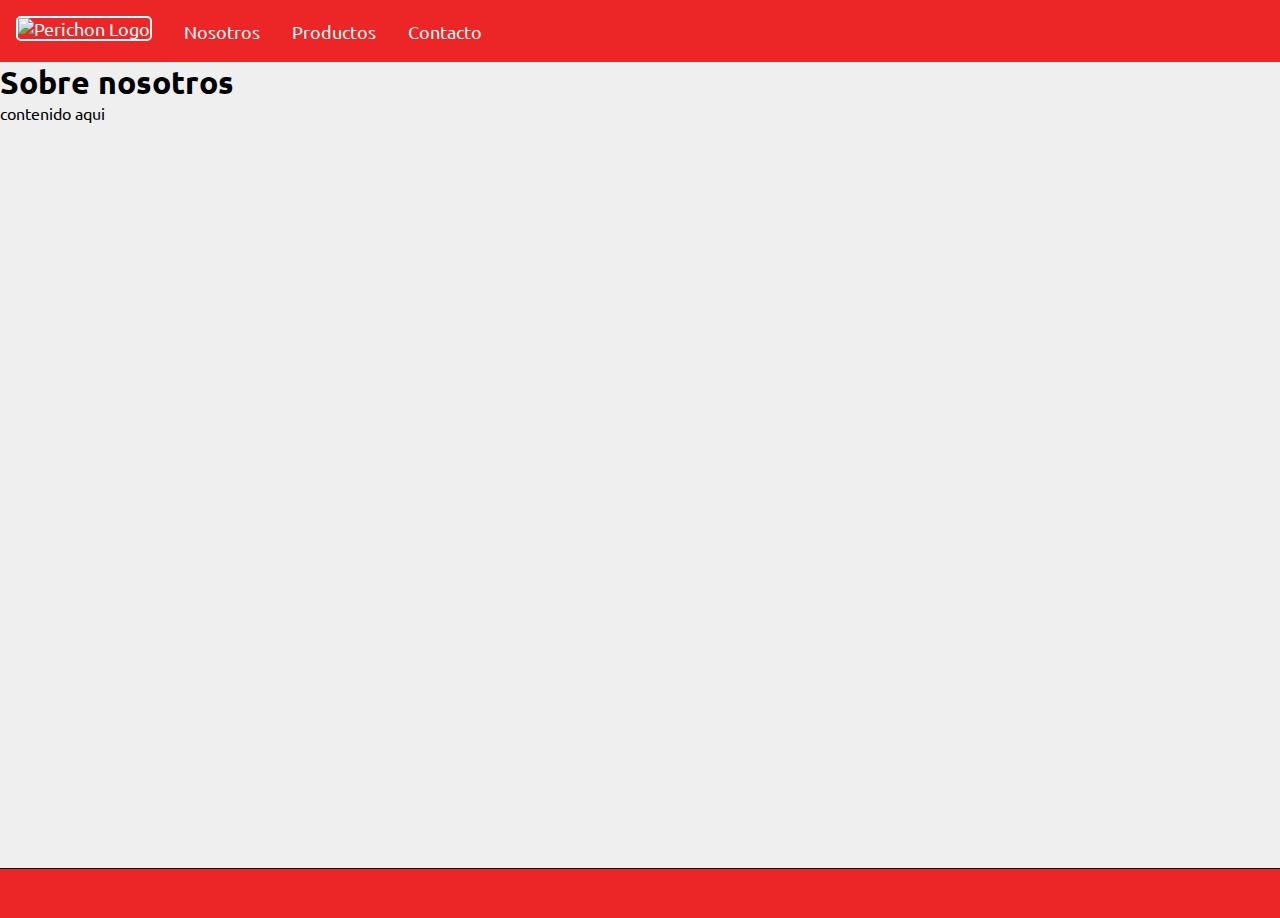
==== pages/about.html @ f8d68cf7 "form con formspree" ====
<!DOCTYPE html>
<html lang="en">

<head>
  <meta charset="UTF-8" />
  <meta http-equiv="X-UA-Compatible" content="IE=edge" />
  <meta name="viewport" content="width=device-width, initial-scale=1.0" />
  <title>Trapos Perichón</title>
  <link rel="shortcut icon" href="https://imgur.com/AVmN8ST.png" type="image/x-icon">
  <!-- bootstrap css -->
  <link href="https://cdn.jsdelivr.net/npm/bootstrap@5.2.0/dist/css/bootstrap.min.css" rel="stylesheet"
    integrity="sha384-gH2yIJqKdNHPEq0n4Mqa/HGKIhSkIHeL5AyhkYV8i59U5AR6csBvApHHNl/vI1Bx" crossorigin="anonymous" />
  <!-- fontawesome -->
  <script src="https://kit.fontawesome.com/6ad2795456.js" crossorigin="anonymous"></script>
  <!-- animatecss -->
  <link rel="stylesheet" href="https://cdnjs.cloudflare.com/ajax/libs/animate.css/4.1.1/animate.min.css" />
  <!-- own styles -->
  <link rel="stylesheet" href="../styles/style.css" />
</head>

<body>
  <nav class="nav">
    <!-- trigger menu -->
    <input type="checkbox" name="" id="nav__checkbox" class="nav__checkbox" />
    <label for="nav__checkbox" class="nav__toggle">
      <!-- Menu -->
      <span class="menu fas fa-bars"></span>
      <!-- Close -->
      <span class="close fas fa-times"></span>
    </label>

    <ul class="nav__menu animate__animated animate__fadeInDown">
      <li class="menu__logo">
        <a href="../index.html" class="nav_logo-link">
          <img src="https://imgur.com/AVmN8ST.png" class="logo" alt="Perichon Logo" />
        </a>
      </li>
      <li class="menu__links"><a href="#">Nosotros</a></li>
      <li class="menu__links"><a href="#">Productos</a></li>
      <li class="menu__links"><a href="./form.html">Contacto</a></li>
    </ul>
  </nav>

  <header class="header">
    <h1 class="hero-title">Sobre nosotros</h1>
  </header>

  <main class="main__content">
    <section class="content">contenido aqui</section>
  </main>

  <footer class="footer">
    <ul class="footer_link">
      <li class="footer_links">
        <a href="https://www.facebook.com/traposperichon" target="_blank" class="link">
          <span class="fab fa-facebook-square"></span>
        </a>
      </li>
      <li class="footer_links">
        <a href="https://www.instagram.com/trapos_perichon/" target="_blank" class="link">
          <span class="fab fa-instagram-square"></span>
        </a>
      </li>
    </ul>
  </footer>

  <!-- bootstrap -->
  <script src="https://cdn.jsdelivr.net/npm/bootstrap@5.2.0/dist/js/bootstrap.bundle.min.js"
    integrity="sha384-A3rJD856KowSb7dwlZdYEkO39Gagi7vIsF0jrRAoQmDKKtQBHUuLZ9AsSv4jD4Xa"
    crossorigin="anonymous"></script>
  <script src="js/app.js"></script>
</body>

</html>
---- styles/style.css ----
/* fonts */
@import url("https://fonts.googleapis.com/css2?family=Ubuntu:wght@400;700&display=swap");

/* normalize */
* {
  margin: 0;
  padding: 0;
  box-sizing: border-box;
  font-family: "Ubuntu", sans-serif;
  list-style-type: none;
}

body {
  background-color: #efefef;
}

a {
  text-decoration: none;
}

/* navbar */
.nav {
  background: #ec2626;
  color: #fff;
  display: flex;
}

.nav__checkbox {
  display: none;
}

.nav__toggle {
  position: absolute;
  cursor: pointer;
  margin: 0 1rem;
  right: 0;
}

.nav__toggle span {
  width: 1rem;
  color: white;
}

.nav__toggle .close {
  display: none;
}

.nav__toggle .close,
.nav__toggle .menu {
  margin: 1.5rem 0.5rem auto;
}

.nav__menu {
  display: flex;
  flex-direction: column;
  gap: 2rem;
  align-items: center;
  margin: 1rem;
  --animate-duration: 2s;
  --animate-delay: .9s;
}

.nav__menu li {
  display: none;;
}

.nav__menu li:first-child {
  display: block;
  margin-right: auto;
}

.nav__menu a {
  color: inherit;
  font-size: 1.1rem;
}

.menu__logo {
  height: 30px;
}

.menu__logo img {
  height: 100%;
  border: 2px solid #fff;
  border-radius: 5px;
}

#nav__checkbox:checked ~ ul.nav__menu li {
  display: block;
}

#nav__checkbox:checked ~ label.nav__toggle .close {
  display: block;
}

#nav__checkbox:checked ~ label.nav__toggle .menu {
  display: none;
}

/* content */
.content {
  height: 85vh;
}

/* footer */
.footer {
  border-top: 1px solid #000;
  height: 50px;
  display: flex;
  justify-content: center;
  align-items: center;
  background: #ec2626;
  color: #fff;
  display: flex;
}

/* revisar aqui */
.footer ul.footer_link {
  display: flex;
  flex-flow: row wrap;
  justify-content: center;
  align-items: center;
  gap: .5rem;
}

.footer a.link {
  color: #000;
  font-size: 1.5rem;
}
/* revisar arriba */

/* nav checked behavior */
#nav__checkbox:checked ~ ul.nav__menu li {
  display: block;
}

#nav__checkbox:checked ~ label.nav__toggle .close {
  display: block;
}

#nav__checkbox:checked ~ label.nav__toggle .menu {
  display: none;
}

/* form-container */

.content-form-section {
  background-color: #ec2626;
}
/* .form-container {
  background-color: aqua;
} */



/* media queries */
@media only screen and (min-width: 560px) {
  .nav__toggle {
    display: none;
  }

  .nav__menu {
    flex-direction: row;
  }

  .nav__menu li {
    display: block;
  }
}
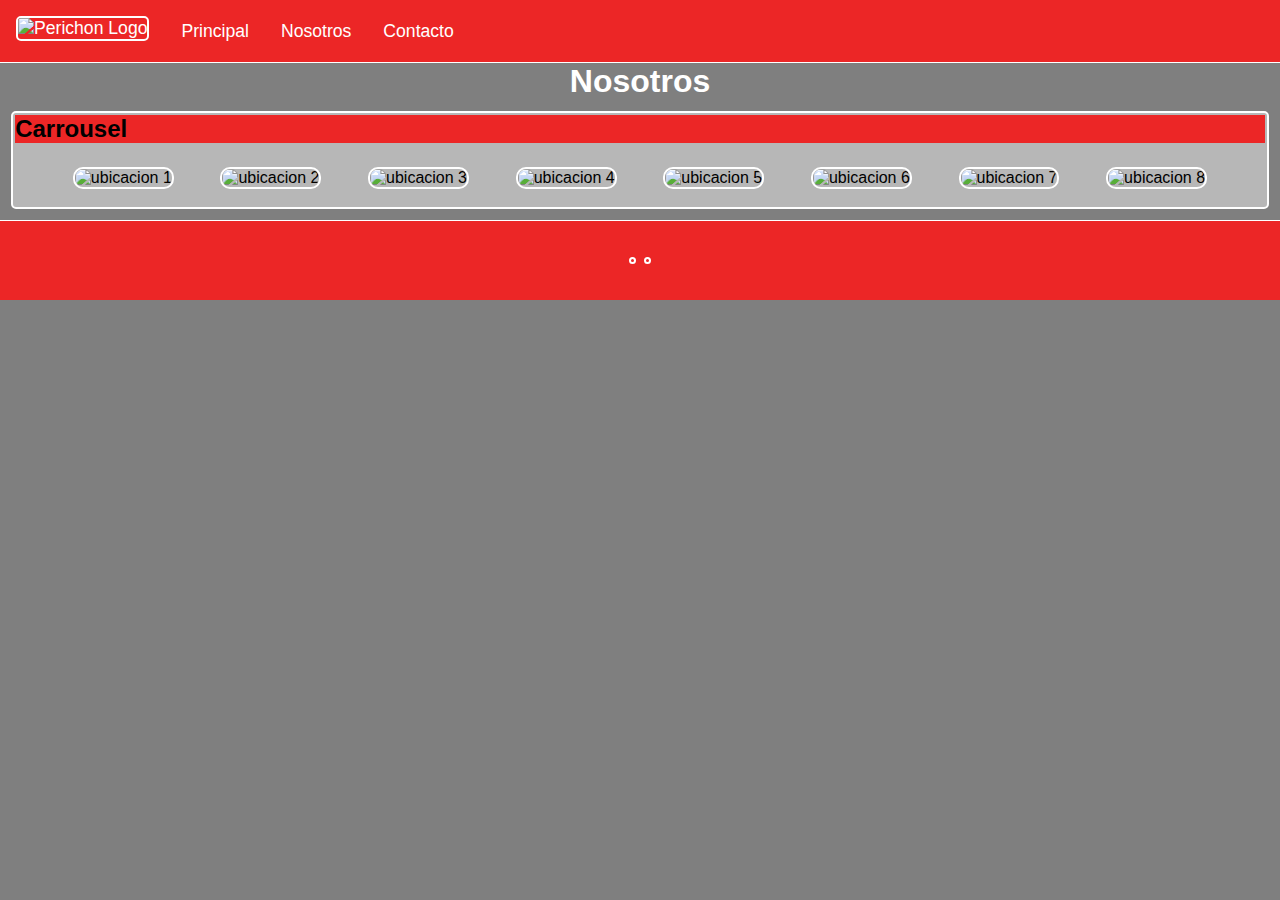
==== commit b429f390: "agrega galeria, animaciones y estilos generales" ====
--- a/pages/about.html
+++ b/pages/about.html
@@ -1,15 +1,14 @@
 <!DOCTYPE html>
-<html lang="en">
+<html lang="es">
 
 <head>
-  <meta charset="UTF-8" />
-  <meta http-equiv="X-UA-Compatible" content="IE=edge" />
-  <meta name="viewport" content="width=device-width, initial-scale=1.0" />
+  <meta charset="UTF-8">
+  <meta http-equiv="X-UA-Compatible" content="IE=edge">
+  <meta name="viewport" content="width=device-width, initial-scale=1.0">
+  <meta name="description" content="Fabricamos artículos textiles de limpieza: Trapos de Piso - Rejillas - Franelas">
+  <meta name="keywords" content="trapos, limpieza, higiene, tienda, fabrica">
   <title>Trapos Perichón</title>
   <link rel="shortcut icon" href="https://imgur.com/AVmN8ST.png" type="image/x-icon">
-  <!-- bootstrap css -->
-  <link href="https://cdn.jsdelivr.net/npm/bootstrap@5.2.0/dist/css/bootstrap.min.css" rel="stylesheet"
-    integrity="sha384-gH2yIJqKdNHPEq0n4Mqa/HGKIhSkIHeL5AyhkYV8i59U5AR6csBvApHHNl/vI1Bx" crossorigin="anonymous" />
   <!-- fontawesome -->
   <script src="https://kit.fontawesome.com/6ad2795456.js" crossorigin="anonymous"></script>
   <!-- animatecss -->
@@ -35,18 +34,31 @@
           <img src="https://imgur.com/AVmN8ST.png" class="logo" alt="Perichon Logo" />
         </a>
       </li>
+      <li class="menu__links"><a href="../index.html">Principal</a></li>
       <li class="menu__links"><a href="#">Nosotros</a></li>
-      <li class="menu__links"><a href="#">Productos</a></li>
       <li class="menu__links"><a href="./form.html">Contacto</a></li>
     </ul>
   </nav>
 
   <header class="header">
-    <h1 class="hero-title">Sobre nosotros</h1>
+    <h1 class="hero-title animate__animated animate__fadeInLeft">Nosotros</h1>
   </header>
 
   <main class="main__content">
-    <section class="content">contenido aqui</section>
+    <section class="content">
+      <h2>Carrousel</h2>
+    </section>
+
+    <section class="cards__container">
+      <article class="cards"><img src="https://imgur.com/lbQ4vVU.jpg" alt="ubicacion 1" class="card_item" loading="lazy"></article>
+      <article class="cards"><img src="https://imgur.com/vJkE5JY.jpg" alt="ubicacion 2" class="card_item" loading="lazy"></article>
+      <article class="cards"><img src="https://imgur.com/rOY4oFx.jpg" alt="ubicacion 3" class="card_item" loading="lazy"></article>
+      <article class="cards"><img src="https://imgur.com/Qd1ZOUM.jpg" alt="ubicacion 4" class="card_item" loading="lazy"></article>
+      <article class="cards"><img src="https://imgur.com/AXLLCEk.jpg" alt="ubicacion 5" class="card_item" loading="lazy"></article>
+      <article class="cards"><img src="https://imgur.com/bmEBv8n.jpg" alt="ubicacion 6" class="card_item" loading="lazy"></article>
+      <article class="cards"><img src="https://imgur.com/wKCdaes.jpg" alt="ubicacion 7" class="card_item" loading="lazy"></article>
+      <article class="cards"><img src="https://imgur.com/yHyt0bG.jpg" alt="ubicacion 8" class="card_item" loading="lazy"></article>
+    </section>
   </main>
 
   <footer class="footer">
@@ -63,12 +75,6 @@
       </li>
     </ul>
   </footer>
-
-  <!-- bootstrap -->
-  <script src="https://cdn.jsdelivr.net/npm/bootstrap@5.2.0/dist/js/bootstrap.bundle.min.js"
-    integrity="sha384-A3rJD856KowSb7dwlZdYEkO39Gagi7vIsF0jrRAoQmDKKtQBHUuLZ9AsSv4jD4Xa"
-    crossorigin="anonymous"></script>
-  <script src="js/app.js"></script>
 </body>
 
 </html>--- a/styles/style.css
+++ b/styles/style.css
@@ -1,3 +1,9 @@
+/* variables */
+:root {
+  --primaryColor: #ec2626;
+  --primaryBG: #efefef;
+}
+
 /* fonts */
 @import url("https://fonts.googleapis.com/css2?family=Ubuntu:wght@400;700&display=swap");
 
@@ -6,12 +12,22 @@
   margin: 0;
   padding: 0;
   box-sizing: border-box;
+  scroll-behavior: smooth;
   font-family: "Ubuntu", sans-serif;
   list-style-type: none;
 }
 
 body {
-  background-color: #efefef;
+  height: 100vh;
+  background: linear-gradient(
+    0deg,
+    rgba(0, 0, 0, .5),
+    rgba(0, 0, 0, .5)
+  ),
+  url('https://imgur.com/ukiMfyh.jpg');
+  background-repeat: repeat-y;
+  background-position: center center;
+  background-size: cover;
 }
 
 a {
@@ -20,9 +36,13 @@
 
 /* navbar */
 .nav {
-  background: #ec2626;
-  color: #fff;
-  display: flex;
+  background: var(--primaryColor);
+  color: #fff;
+  border-bottom: 1px solid #fff;
+  display: flex;
+  position: sticky;
+  top: 0;
+  z-index: 99;
 }
 
 .nav__checkbox {
@@ -38,7 +58,7 @@
 
 .nav__toggle span {
   width: 1rem;
-  color: white;
+  color: #fff;
 }
 
 .nav__toggle .close {
@@ -50,6 +70,7 @@
   margin: 1.5rem 0.5rem auto;
 }
 
+/* animation here */
 .nav__menu {
   display: flex;
   flex-direction: column;
@@ -96,24 +117,113 @@
   display: none;
 }
 
+/* animation here */
+h1.hero-title {
+  color: #fff;
+  text-align: center;
+  --animate-duration: 2s;
+  --animate-delay: .9s;
+}
+
 /* content */
-.content {
-  height: 85vh;
+main.main__content {
+  background: rgba(239, 239, 239, .5);
+  border: 2px solid #fff;
+  border-radius: 5px;
+  margin: .7rem;
+  padding: 2px;
+  text-align: justify;
+}
+
+section.content {
+  background-color: #ec2626;
+}
+
+section.cards__container {
+  margin-top: .5em;
+  padding: 1em;
+  display: flex;
+  flex-flow: row wrap;
+  justify-content: space-evenly;
+  align-items: center;
+  gap: 5px;
+}
+
+article.cards {
+  border: 2px solid #fff;
+  border-radius: 10px;
+  max-width: 270px;
+}
+
+article.cards img.card_item {
+  object-fit: contain;
+  width: 260px;
+  border-radius: 10px;
+}
+
+/* form */
+form.my-form {
+  background-color: var(--primaryColor);
+  border-radius: 15px;
+  border: 2px solid #fff;
+  margin: 1em;
+  padding: .5em;
+  width: 20em;
+  display: flex;
+  flex-flow: column wrap;
+  justify-content: center;
+  align-items: center;
+}
+
+form.my-form input, textarea {
+  border: none;
+  border-radius: 5px;
+  padding: 2px;
+  min-width: auto;
+  margin-bottom: 1em;
+}
+
+form.my-form button.btn-enviar {
+  width: 60px;
+  border: none;
+  border-radius: 5px;
+  font-weight: bold;
+}
+
+form.my-form button.btn-enviar:hover {
+  background-color: #6ef06e;
+}
+
+div.form-container {
+  /* border: 2px solid black; */
+  display: flex;
+  flex-flow: column wrap;
+  justify-content: space-around;
+  align-items: center;
+}
+
+img.form-img {
+  object-fit: contain;
+  border: 2px solid #fff;
+  border-radius: 15px;
+  margin-top: .5rem;
+  width: 250px;
 }
 
 /* footer */
 .footer {
-  border-top: 1px solid #000;
-  height: 50px;
-  display: flex;
-  justify-content: center;
-  align-items: center;
-  background: #ec2626;
-  color: #fff;
-  display: flex;
-}
-
-/* revisar aqui */
+  border-top: 1px solid #fff;
+  position: relative;
+  bottom: 0;
+  /* margin-top: 1rem; */
+  background-color: var(--primaryColor);
+  width: 100%;
+  height: 80px;
+  display: flex;
+  justify-content: center;
+  align-items: center;
+}
+
 .footer ul.footer_link {
   display: flex;
   flex-flow: row wrap;
@@ -122,11 +232,20 @@
   gap: .5rem;
 }
 
+/* social icons */
 .footer a.link {
-  color: #000;
+  border: 2px solid #fff;
+  border-radius: 5px;
+  padding: 1.5px;
+  display: flex;
+  justify-content: center;
+  align-items: center;
+}
+
+span.fab {
+  color: #fff;
   font-size: 1.5rem;
 }
-/* revisar arriba */
 
 /* nav checked behavior */
 #nav__checkbox:checked ~ ul.nav__menu li {
@@ -141,19 +260,12 @@
   display: none;
 }
 
-/* form-container */
-
-.content-form-section {
-  background-color: #ec2626;
-}
-/* .form-container {
-  background-color: aqua;
-} */
-
-
-
 /* media queries */
 @media only screen and (min-width: 560px) {
+  body {
+   background-repeat: repeat;
+  }
+
   .nav__toggle {
     display: none;
   }
@@ -165,4 +277,20 @@
   .nav__menu li {
     display: block;
   }
-}
+
+  div.form-container {
+    /* border: 2px solid #fff; */
+    margin-top: 1rem;
+    display: flex;
+    flex-flow: row wrap;
+    justify-content: center;
+    align-items: center;
+  }
+  
+  img.form-img {
+    border: 2px solid #fff;
+    border-radius: 15px;
+    margin-top: .5rem;
+    width: 350px;
+  }
+}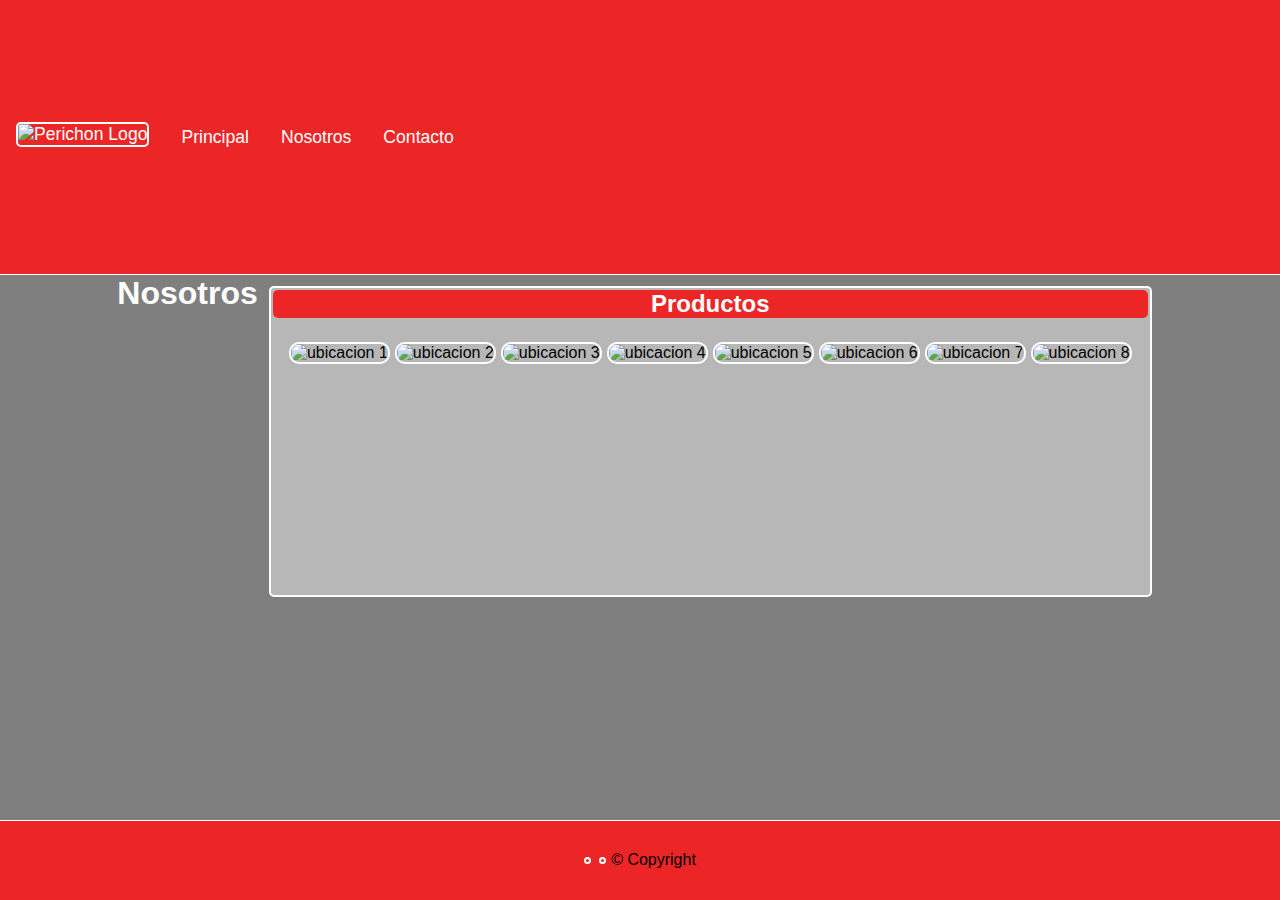
==== commit eb301a17: "fix al footer" ====
--- a/pages/about.html
+++ b/pages/about.html
@@ -46,18 +46,18 @@
 
   <main class="main__content">
     <section class="content">
-      <h2>Carrousel</h2>
+      <h2>Productos</h2>
     </section>
 
     <section class="cards__container">
       <article class="cards"><img src="https://imgur.com/lbQ4vVU.jpg" alt="ubicacion 1" class="card_item" loading="lazy"></article>
       <article class="cards"><img src="https://imgur.com/vJkE5JY.jpg" alt="ubicacion 2" class="card_item" loading="lazy"></article>
       <article class="cards"><img src="https://imgur.com/rOY4oFx.jpg" alt="ubicacion 3" class="card_item" loading="lazy"></article>
-      <article class="cards"><img src="https://imgur.com/Qd1ZOUM.jpg" alt="ubicacion 4" class="card_item" loading="lazy"></article>
-      <article class="cards"><img src="https://imgur.com/AXLLCEk.jpg" alt="ubicacion 5" class="card_item" loading="lazy"></article>
-      <article class="cards"><img src="https://imgur.com/bmEBv8n.jpg" alt="ubicacion 6" class="card_item" loading="lazy"></article>
-      <article class="cards"><img src="https://imgur.com/wKCdaes.jpg" alt="ubicacion 7" class="card_item" loading="lazy"></article>
-      <article class="cards"><img src="https://imgur.com/yHyt0bG.jpg" alt="ubicacion 8" class="card_item" loading="lazy"></article>
+      <article class="cards"><img src="https://imgur.com/5cRWJr5.jpg" alt="ubicacion 4" class="card_item" loading="lazy"></article>
+      <article class="cards"><img src="https://imgur.com/LeZiIfR.jpg" alt="ubicacion 5" class="card_item" loading="lazy"></article>
+      <article class="cards"><img src="https://imgur.com/gqN8L96.jpg" alt="ubicacion 6" class="card_item" loading="lazy"></article>
+      <article class="cards"><img src="https://imgur.com/yHyt0bG.jpg" alt="ubicacion 7" class="card_item" loading="lazy"></article>
+      <article class="cards"><img src="https://imgur.com/ukiMfyh.jpg" alt="ubicacion 8" class="card_item" loading="lazy"></article>
     </section>
   </main>
 
@@ -74,6 +74,7 @@
         </a>
       </li>
     </ul>
+    <span class="copy">&copy; Copyright</span>
   </footer>
 </body>
 
--- a/styles/style.css
+++ b/styles/style.css
@@ -17,17 +17,25 @@
   list-style-type: none;
 }
 
+html {
+  min-height: 100vh;
+}
+
 body {
-  height: 100vh;
   background: linear-gradient(
     0deg,
     rgba(0, 0, 0, .5),
     rgba(0, 0, 0, .5)
   ),
-  url('https://imgur.com/ukiMfyh.jpg');
+  url('https://imgur.com/ukiMfyh.jpg.jpg');
   background-repeat: repeat-y;
   background-position: center center;
   background-size: cover;
+
+  display: flex;
+  flex-wrap: wrap;
+  justify-content: center;
+  min-height: 100vh;
 }
 
 a {
@@ -43,6 +51,7 @@
   position: sticky;
   top: 0;
   z-index: 99;
+  width: 100%;
 }
 
 .nav__checkbox {
@@ -137,6 +146,9 @@
 
 section.content {
   background-color: #ec2626;
+  border-radius: 5px;
+  color: #fff;
+  text-align: center;
 }
 
 section.cards__container {
@@ -152,12 +164,12 @@
 article.cards {
   border: 2px solid #fff;
   border-radius: 10px;
-  max-width: 270px;
+  max-width: 280px;
 }
 
 article.cards img.card_item {
   object-fit: contain;
-  width: 260px;
+  width: 280px;
   border-radius: 10px;
 }
 
@@ -213,15 +225,15 @@
 /* footer */
 .footer {
   border-top: 1px solid #fff;
-  position: relative;
-  bottom: 0;
-  /* margin-top: 1rem; */
   background-color: var(--primaryColor);
   width: 100%;
   height: 80px;
-  display: flex;
-  justify-content: center;
-  align-items: center;
+
+  align-self: flex-end;
+  display: flex;
+  justify-content: center;
+  align-items: center;
+  gap: 5px;
 }
 
 .footer ul.footer_link {
@@ -276,6 +288,28 @@
 
   .nav__menu li {
     display: block;
+  }
+
+  section.cards__container {
+    margin-top: .5em;
+    padding: 1em;
+    display: flex;
+    flex-flow: row wrap;
+    justify-content: space-evenly;
+    align-items: center;
+    gap: 5px;
+  }
+  
+  article.cards {
+    border: 2px solid #fff;
+    border-radius: 10px;
+    max-width: 350px;
+  }
+  
+  article.cards img.card_item {
+    object-fit: contain;
+    width: 340px;
+    border-radius: 10px;
   }
 
   div.form-container {
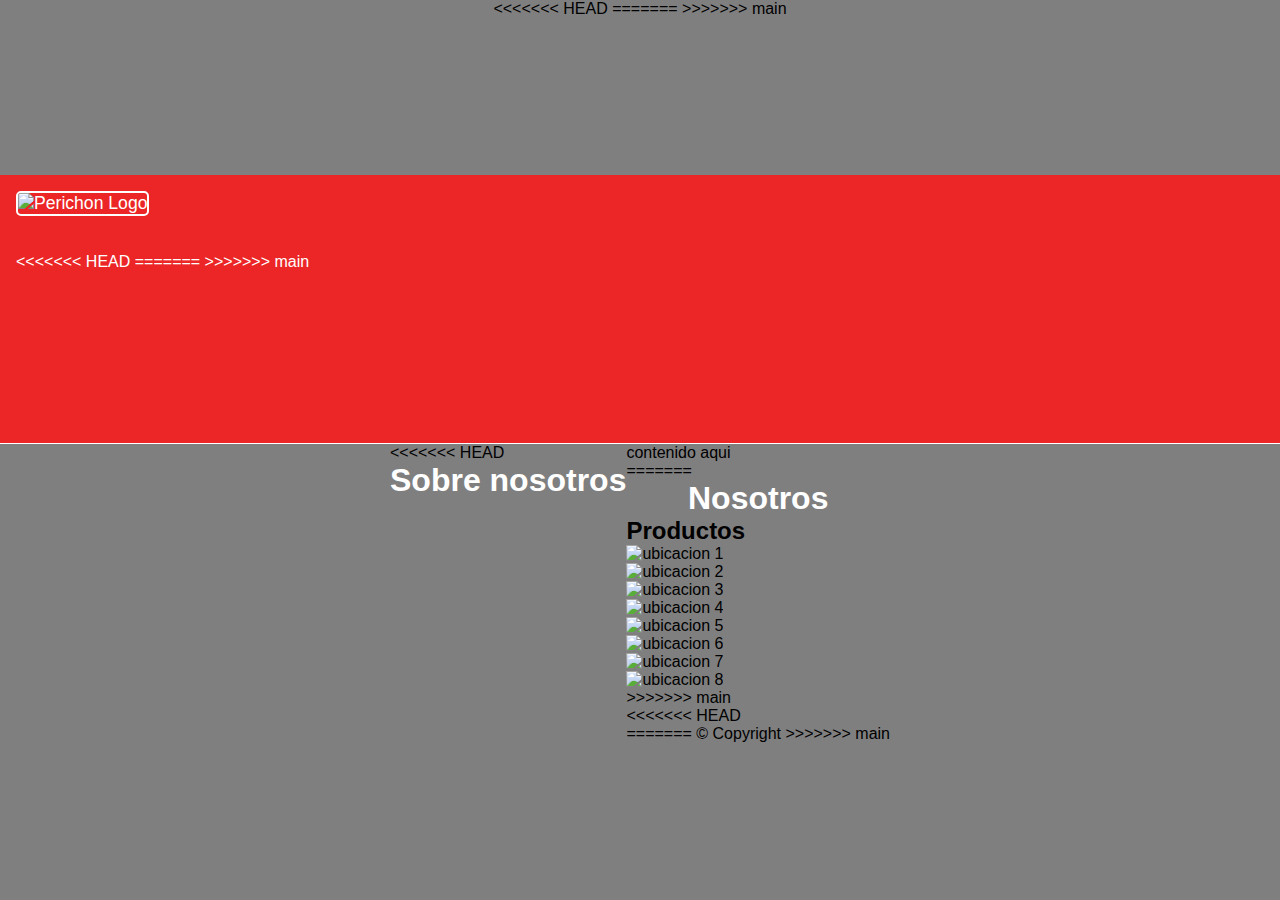
==== commit 75c7af6d: "actualizando repo" ====
--- a/pages/about.html
+++ b/pages/about.html
@@ -1,4 +1,17 @@
 <!DOCTYPE html>
+<<<<<<< HEAD
+<html lang="en">
+
+<head>
+  <meta charset="UTF-8" />
+  <meta http-equiv="X-UA-Compatible" content="IE=edge" />
+  <meta name="viewport" content="width=device-width, initial-scale=1.0" />
+  <title>Trapos Perichón</title>
+  <link rel="shortcut icon" href="https://imgur.com/AVmN8ST.png" type="image/x-icon">
+  <!-- bootstrap css -->
+  <link href="https://cdn.jsdelivr.net/npm/bootstrap@5.2.0/dist/css/bootstrap.min.css" rel="stylesheet"
+    integrity="sha384-gH2yIJqKdNHPEq0n4Mqa/HGKIhSkIHeL5AyhkYV8i59U5AR6csBvApHHNl/vI1Bx" crossorigin="anonymous" />
+=======
 <html lang="es">
 
 <head>
@@ -9,6 +22,7 @@
   <meta name="keywords" content="trapos, limpieza, higiene, tienda, fabrica">
   <title>Trapos Perichón</title>
   <link rel="shortcut icon" href="https://imgur.com/AVmN8ST.png" type="image/x-icon">
+>>>>>>> main
   <!-- fontawesome -->
   <script src="https://kit.fontawesome.com/6ad2795456.js" crossorigin="anonymous"></script>
   <!-- animatecss -->
@@ -34,13 +48,25 @@
           <img src="https://imgur.com/AVmN8ST.png" class="logo" alt="Perichon Logo" />
         </a>
       </li>
+<<<<<<< HEAD
+      <li class="menu__links"><a href="#">Nosotros</a></li>
+      <li class="menu__links"><a href="#">Productos</a></li>
+=======
       <li class="menu__links"><a href="../index.html">Principal</a></li>
       <li class="menu__links"><a href="#">Nosotros</a></li>
+>>>>>>> main
       <li class="menu__links"><a href="./form.html">Contacto</a></li>
     </ul>
   </nav>
 
   <header class="header">
+<<<<<<< HEAD
+    <h1 class="hero-title">Sobre nosotros</h1>
+  </header>
+
+  <main class="main__content">
+    <section class="content">contenido aqui</section>
+=======
     <h1 class="hero-title animate__animated animate__fadeInLeft">Nosotros</h1>
   </header>
 
@@ -59,6 +85,7 @@
       <article class="cards"><img src="https://imgur.com/yHyt0bG.jpg" alt="ubicacion 7" class="card_item" loading="lazy"></article>
       <article class="cards"><img src="https://imgur.com/ukiMfyh.jpg" alt="ubicacion 8" class="card_item" loading="lazy"></article>
     </section>
+>>>>>>> main
   </main>
 
   <footer class="footer">
@@ -74,8 +101,18 @@
         </a>
       </li>
     </ul>
+<<<<<<< HEAD
+  </footer>
+
+  <!-- bootstrap -->
+  <script src="https://cdn.jsdelivr.net/npm/bootstrap@5.2.0/dist/js/bootstrap.bundle.min.js"
+    integrity="sha384-A3rJD856KowSb7dwlZdYEkO39Gagi7vIsF0jrRAoQmDKKtQBHUuLZ9AsSv4jD4Xa"
+    crossorigin="anonymous"></script>
+  <script src="js/app.js"></script>
+=======
     <span class="copy">&copy; Copyright</span>
   </footer>
+>>>>>>> main
 </body>
 
 </html>--- a/styles/style.css
+++ b/styles/style.css
@@ -134,6 +134,12 @@
   --animate-delay: .9s;
 }
 
+<<<<<<< HEAD
+/* footer */
+.footer {
+  border-top: 1px solid #000;
+  height: 50px;
+=======
 /* content */
 main.main__content {
   background: rgba(239, 239, 239, .5);
@@ -154,6 +160,7 @@
 section.cards__container {
   margin-top: .5em;
   padding: 1em;
+>>>>>>> main
   display: flex;
   flex-flow: row wrap;
   justify-content: space-evenly;
@@ -163,14 +170,14 @@
 
 article.cards {
   border: 2px solid #fff;
-  border-radius: 10px;
-  max-width: 280px;
+  border-radius: 15px;
+  width: 280px;
 }
 
 article.cards img.card_item {
   object-fit: contain;
-  width: 280px;
-  border-radius: 10px;
+  width: 275px;
+  border-radius: 15px;
 }
 
 /* form */
@@ -185,6 +192,9 @@
   flex-flow: column wrap;
   justify-content: center;
   align-items: center;
+  background: #ec2626;
+  color: #fff;
+  display: flex;
 }
 
 form.my-form input, textarea {
@@ -207,7 +217,9 @@
 }
 
 div.form-container {
-  /* border: 2px solid black; */
+  background: rgba(239, 239, 239, .5);
+  border: 2px solid #fff;
+  border-radius: 15px;
   display: flex;
   flex-flow: column wrap;
   justify-content: space-around;
@@ -272,10 +284,23 @@
   display: none;
 }
 
+/* form-container */
+
+.content-form-section {
+  background-color: #ec2626;
+}
+/* .form-container {
+  background-color: aqua;
+} */
+
+
+
 /* media queries */
 @media only screen and (min-width: 560px) {
   body {
    background-repeat: repeat;
+   flex-direction: column;
+   justify-content: space-between;
   }
 
   .nav__toggle {
@@ -289,7 +314,14 @@
   .nav__menu li {
     display: block;
   }
-
+<<<<<<< HEAD
+}
+=======
+
+  header.header {
+    margin-top: 1rem; 
+  }
+  
   section.cards__container {
     margin-top: .5em;
     padding: 1em;
@@ -302,23 +334,24 @@
   
   article.cards {
     border: 2px solid #fff;
-    border-radius: 10px;
-    max-width: 350px;
+    border-radius: 15px;
+    max-width: 280px;
   }
   
   article.cards img.card_item {
     object-fit: contain;
-    width: 340px;
+    width: 275px;
     border-radius: 10px;
   }
 
   div.form-container {
-    /* border: 2px solid #fff; */
-    margin-top: 1rem;
-    display: flex;
+    padding-left: 1rem;
     flex-flow: row wrap;
     justify-content: center;
     align-items: center;
+    gap: .5em;
+    width: auto;
+    margin: auto 20%;
   }
   
   img.form-img {
@@ -327,4 +360,5 @@
     margin-top: .5rem;
     width: 350px;
   }
-}+}
+>>>>>>> main
